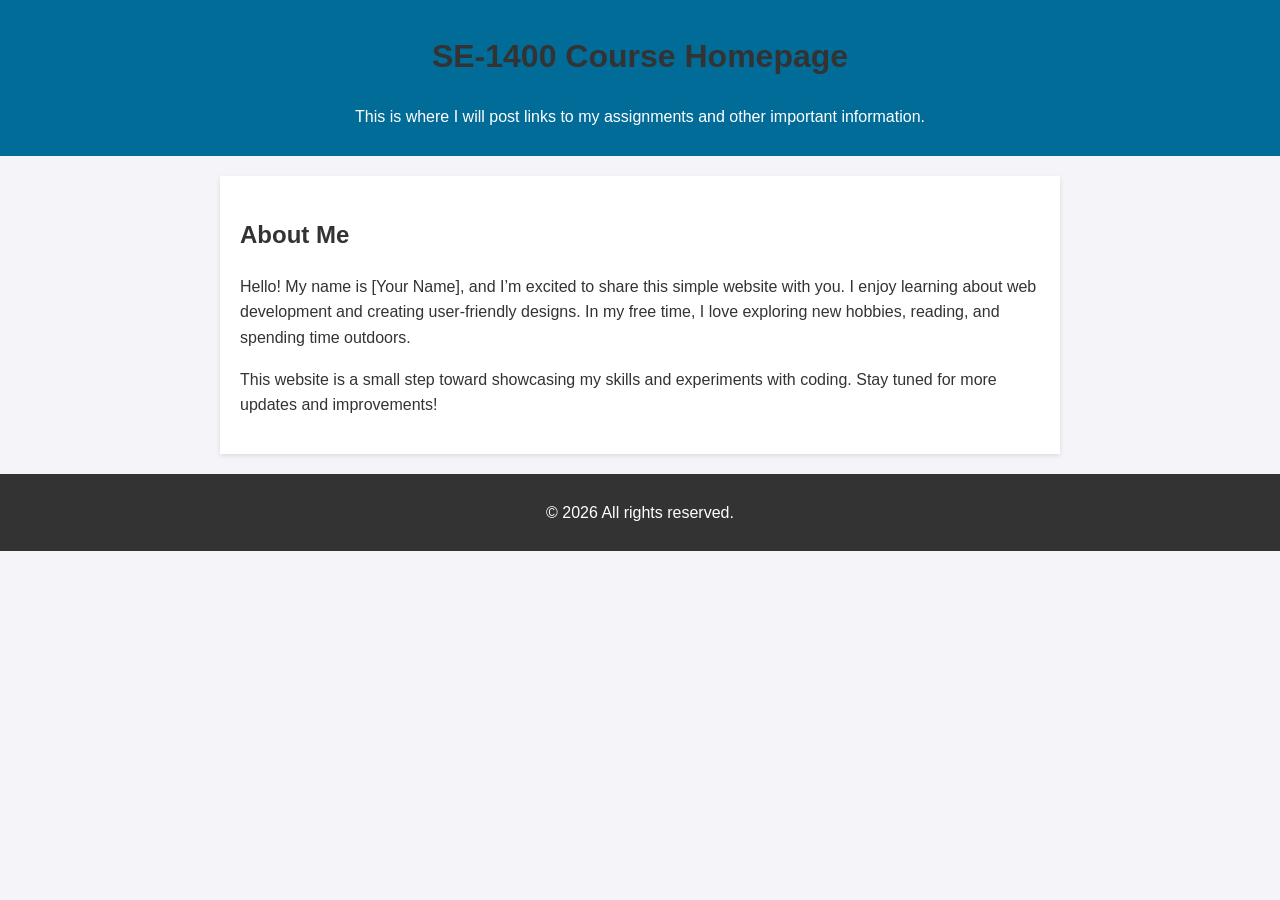
==== milestone1/index.html @ 270500c7 "starter code" ====
<!DOCTYPE html>
<html lang="en">

<head>
    <meta charset="UTF-8">
    <meta name="viewport" content="width=device-width, initial-scale=1.0">
    <meta name="robots" content="noindex, nofollow">
    <title>SE1400 Assignmnet Files</title>
    <style>
        body {
            font-family: Arial, sans-serif;
            line-height: 1.6;
            margin: 0;
            padding: 0;
            background-color: #f4f4f9;
            color: #333;
        }

        header {
            background: #026c99;
            color: white;
            padding: 10px 0;
            text-align: center;
        }

        section {
            max-width: 800px;
            margin: 20px auto;
            padding: 20px;
            background: white;
            box-shadow: 0 2px 5px rgba(0, 0, 0, 0.1);
        }

        h1,
        h2 {
            color: #333;
        }

        ul {
            list-style: none;
            padding: 0;
        }

        ul li {
            margin: 5px 0;
        }

        ul li a {
            color: #026c99;
            text-decoration: none;
            font-weight: bold;
        }

        ul li a:hover {
            text-decoration: underline;
        }

        footer {
            text-align: center;
            padding: 10px;
            margin-top: 20px;
            background: #333;
            color: white;
        }
    </style>
</head>

<body>
    <header>
        <h1>SE-1400 Course Homepage</h1>
        <p>This is where I will post links to my assignments and other important information.</p>
    </header>
    <section>
        <h2>About Me</h2>
        <p>Hello! My name is [Your Name], and I’m excited to share this simple website with you. I enjoy learning about
            web development and creating user-friendly designs. In my free time, I love exploring new hobbies, reading,
            and spending time outdoors.</p>
        <p>This website is a small step toward showcasing my skills and experiments with coding. Stay tuned for more
            updates and improvements!</p>
    </section>
    <footer>
        <p>&copy; <span id="currentYear"></span> All rights reserved.</p>
    </footer>
    <script>
        document.getElementById('currentYear').textContent = new Date().getFullYear();
    </script>
</body>

</html>
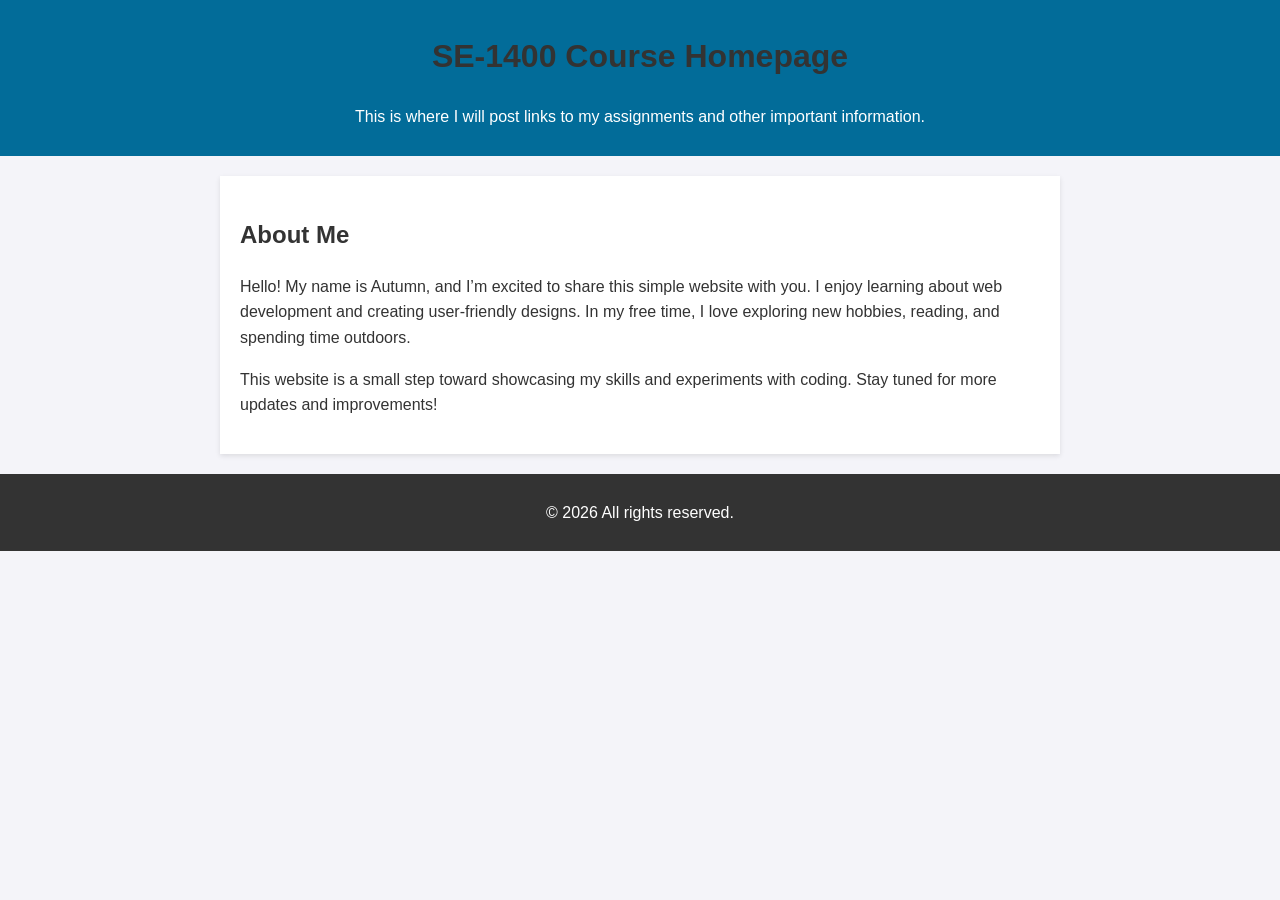
==== commit 2edf26f8: "My name fix" ====
--- a/milestone1/index.html
+++ b/milestone1/index.html
@@ -72,7 +72,7 @@
     </header>
     <section>
         <h2>About Me</h2>
-        <p>Hello! My name is [Your Name], and I’m excited to share this simple website with you. I enjoy learning about
+        <p>Hello! My name is Autumn, and I’m excited to share this simple website with you. I enjoy learning about
             web development and creating user-friendly designs. In my free time, I love exploring new hobbies, reading,
             and spending time outdoors.</p>
         <p>This website is a small step toward showcasing my skills and experiments with coding. Stay tuned for more
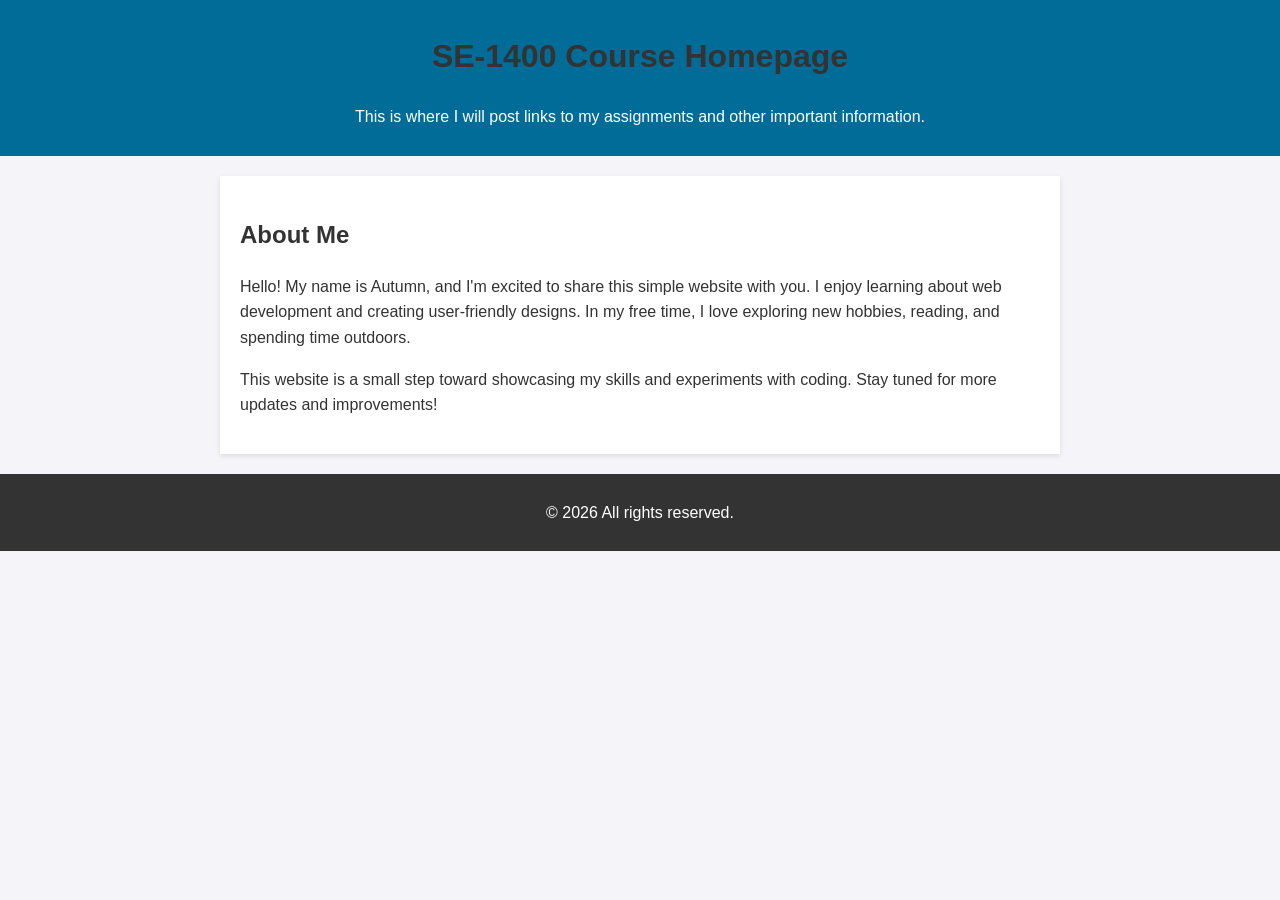
==== commit bf5e04ab: "My name fix" ====
--- a/milestone1/index.html
+++ b/milestone1/index.html
@@ -72,7 +72,7 @@
     </header>
     <section>
         <h2>About Me</h2>
-        <p>Hello! My name is Autumn, and I’m excited to share this simple website with you. I enjoy learning about
+        <p>Hello! My name is Autumn, and I'm excited to share this simple website with you. I enjoy learning about
             web development and creating user-friendly designs. In my free time, I love exploring new hobbies, reading,
             and spending time outdoors.</p>
         <p>This website is a small step toward showcasing my skills and experiments with coding. Stay tuned for more
